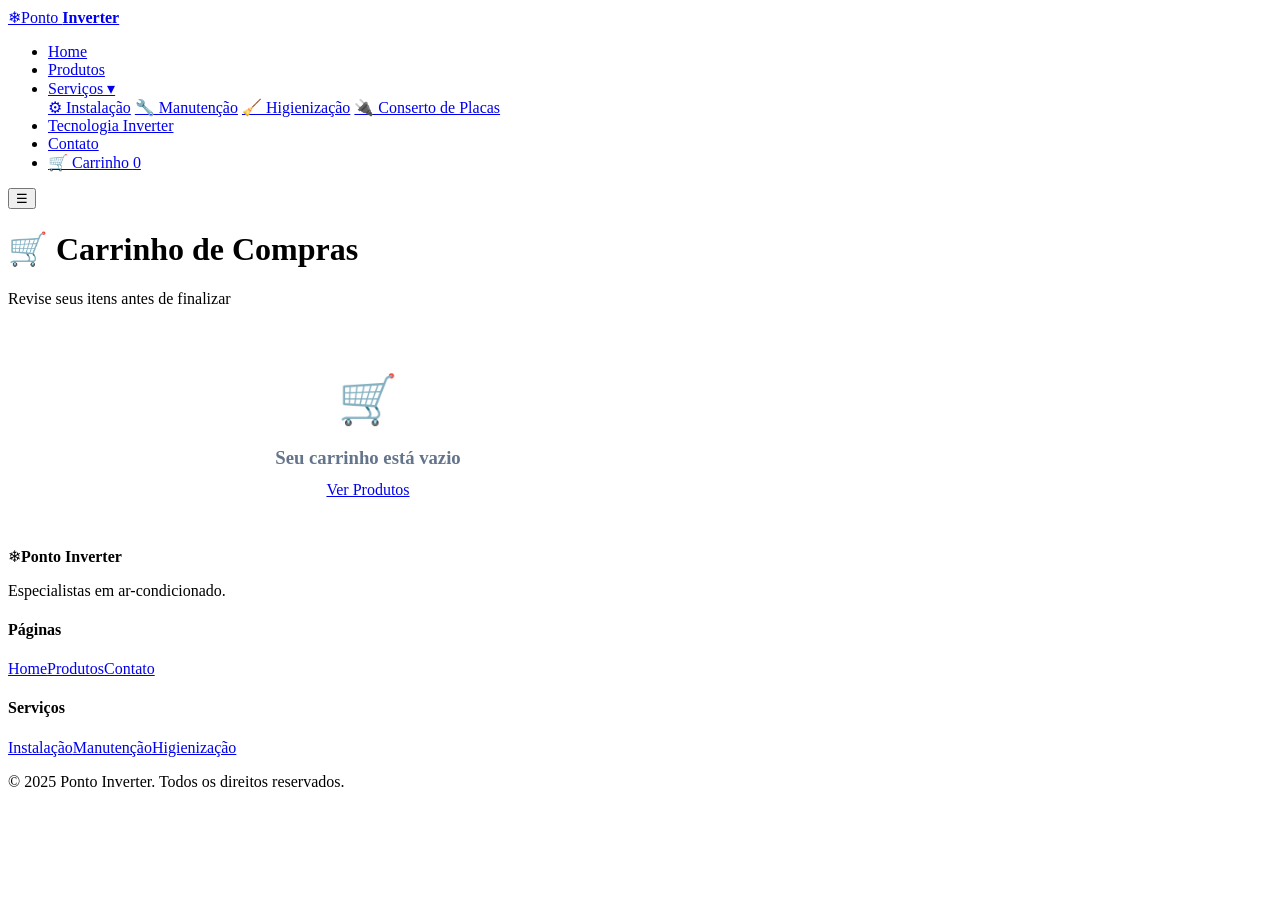
==== carrinho.html @ 16f68b97 "Add files via upload" ====
<!DOCTYPE html>
<html lang="pt-BR">
<head>
    <meta charset="UTF-8">
    <meta name="viewport" content="width=device-width, initial-scale=1.0">
    <title>Carrinho - Ponto Inverter</title>
    <link rel="preconnect" href="https://fonts.googleapis.com">
    <link href="https://fonts.googleapis.com/css2?family=Barlow:wght@400;500;600;700;800&family=Barlow+Condensed:wght@700;800&display=swap" rel="stylesheet">
    <link rel="stylesheet" href="css/style.css">
</head>
<body>

<nav class="navbar" id="navbar">
    <div class="nav-container">
        <a href="index.html" class="nav-logo"><span class="logo-icon">❄</span><span>Ponto <strong>Inverter</strong></span></a>
        <ul class="nav-menu">
            <li><a href="index.html">Home</a></li>
            <li><a href="produtos.html">Produtos</a></li>
            <li class="dropdown"><a href="#">Serviços ▾</a>
                <div class="dropdown-content">
                    <a href="instalacao.html">⚙ Instalação</a>
                    <a href="manutencao.html">🔧 Manutenção</a>
                    <a href="higienizacao.html">🧹 Higienização</a>
                    <a href="consertoplacas.html">🔌 Conserto de Placas</a>
                </div>
            </li>
            <li><a href="tecnologia-inverter.html">Tecnologia Inverter</a></li>
            <li><a href="contato.html">Contato</a></li>
            <li><a href="carrinho.html" class="btn-carrinho active">🛒 Carrinho <span class="badge" id="badge-count">0</span></a></li>
        </ul>
        <button class="nav-toggle" id="nav-toggle">☰</button>
    </div>
</nav>

<div class="page-header">
    <h1>🛒 Carrinho de Compras</h1>
    <p>Revise seus itens antes de finalizar</p>
</div>

<section class="section">
    <div class="container" style="max-width:720px;">
        <div id="lista-carrinho"></div>
        <div class="cart-total-box" id="total-box" style="display:none">
            Total: R$ <span id="total">0,00</span>
        </div>
        <div id="carrinho-vazio" style="text-align:center;padding:3rem 0;display:none">
            <div style="font-size:3rem;margin-bottom:1rem">🛒</div>
            <h3 style="color:#64748b;margin-bottom:0.75rem">Seu carrinho está vazio</h3>
            <a href="produtos.html" class="btn btn-primary">Ver Produtos</a>
        </div>
        <div id="btn-limpar-wrap" style="margin-top:1.5rem;display:none">
            <button class="btn btn-outline" id="btn-limpar" style="border-color:#ef4444;color:#ef4444">🗑 Limpar Carrinho</button>
        </div>
    </div>
</section>

<footer class="footer">
    <div class="container footer-inner">
        <div class="footer-brand"><span class="logo-icon">❄</span><strong>Ponto Inverter</strong><p>Especialistas em ar-condicionado.</p></div>
        <div class="footer-links"><h4>Páginas</h4><a href="index.html">Home</a><a href="produtos.html">Produtos</a><a href="contato.html">Contato</a></div>
        <div class="footer-links"><h4>Serviços</h4><a href="instalacao.html">Instalação</a><a href="manutencao.html">Manutenção</a><a href="higienizacao.html">Higienização</a></div>
    </div>
    <div class="footer-bottom"><p>&copy; 2025 Ponto Inverter. Todos os direitos reservados.</p></div>
</footer>

<script>
window.addEventListener('scroll', () => document.getElementById('navbar').classList.toggle('scrolled', window.scrollY > 50));
document.getElementById('nav-toggle').addEventListener('click', () => document.querySelector('.nav-menu').classList.toggle('open'));

let carrinho = JSON.parse(localStorage.getItem('cart')) || [];

function atualizarBadge() {
    document.getElementById('badge-count').textContent = carrinho.length;
}

function renderizar() {
    const lista = document.getElementById('lista-carrinho');
    const totalBox = document.getElementById('total-box');
    const vazio = document.getElementById('carrinho-vazio');
    const limparWrap = document.getElementById('btn-limpar-wrap');
    lista.innerHTML = '';

    if (carrinho.length === 0) {
        vazio.style.display = 'block';
        totalBox.style.display = 'none';
        limparWrap.style.display = 'none';
        return;
    }

    vazio.style.display = 'none';
    totalBox.style.display = 'block';
    limparWrap.style.display = 'block';

    let total = 0;
    carrinho.forEach((item, i) => {
        total += item.price;
        const div = document.createElement('div');
        div.className = 'cart-item';
        div.innerHTML = `
            <span style="font-weight:600;color:#0f172a">${item.name}</span>
            <div style="display:flex;align-items:center;gap:1rem">
                <span style="font-weight:700;color:#1a56db">R$ ${item.price.toFixed(2).replace('.',',')}</span>
                <button onclick="remover(${i})" style="background:#fee2e2;border:none;color:#991b1b;padding:0.35rem 0.75rem;border-radius:6px;cursor:pointer;font-weight:600">Remover</button>
            </div>`;
        lista.appendChild(div);
    });

    document.getElementById('total').textContent = total.toFixed(2).replace('.', ',');
    atualizarBadge();
}

function remover(i) {
    carrinho.splice(i, 1);
    localStorage.setItem('cart', JSON.stringify(carrinho));
    renderizar();
}

document.getElementById('btn-limpar').addEventListener('click', () => {
    carrinho = [];
    localStorage.removeItem('cart');
    renderizar();
});

renderizar();
</script>
</body>
</html>
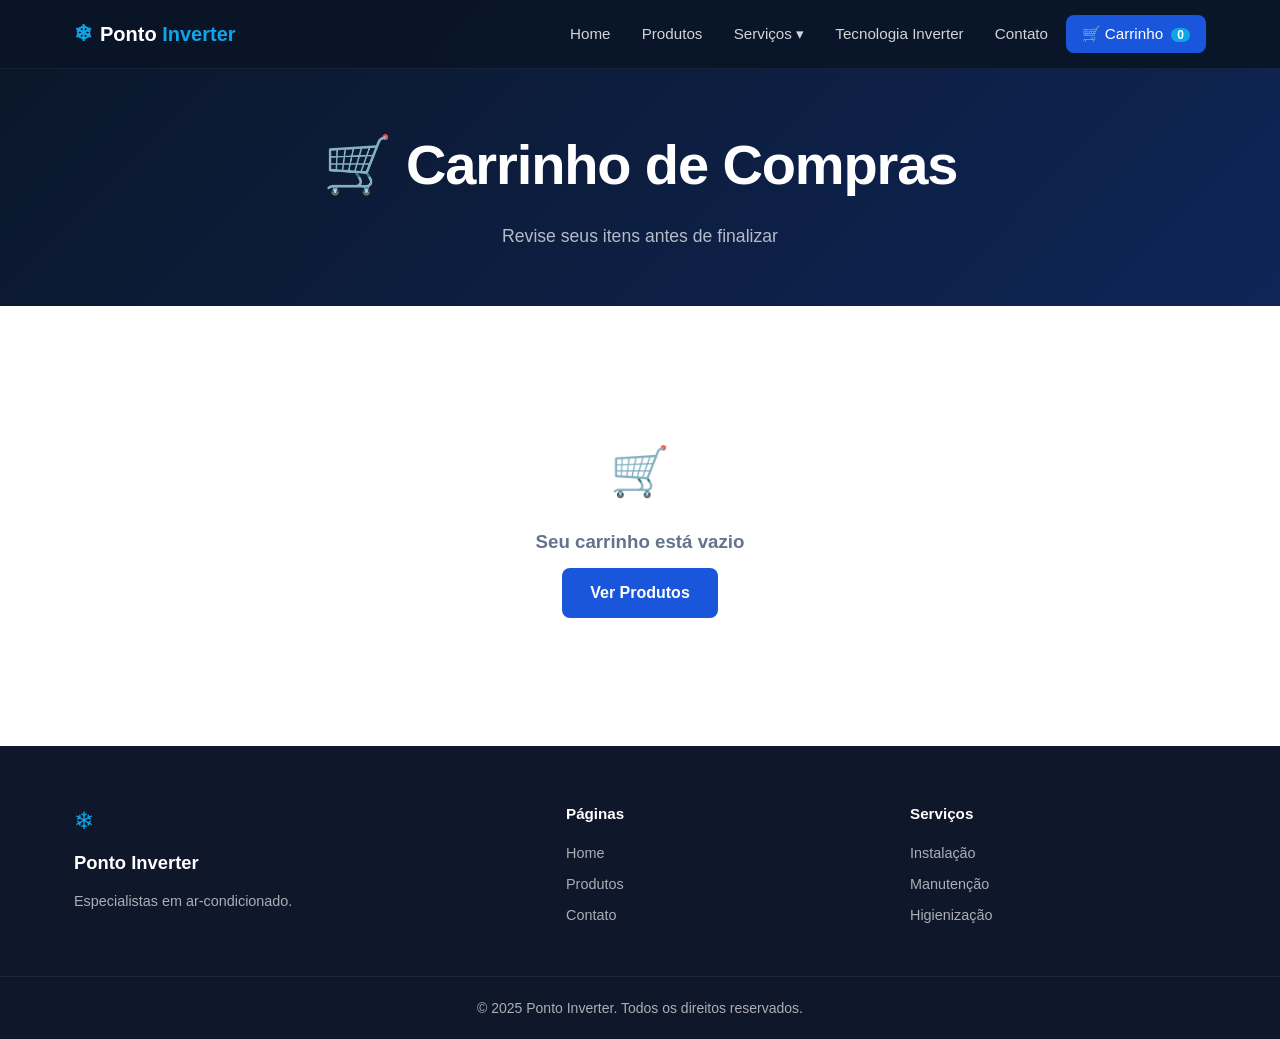
==== commit f521614d: "Fix stylesheet link in carrinho.html" ====
--- a/carrinho.html
+++ b/carrinho.html
@@ -6,7 +6,7 @@
     <title>Carrinho - Ponto Inverter</title>
     <link rel="preconnect" href="https://fonts.googleapis.com">
     <link href="https://fonts.googleapis.com/css2?family=Barlow:wght@400;500;600;700;800&family=Barlow+Condensed:wght@700;800&display=swap" rel="stylesheet">
-    <link rel="stylesheet" href="css/style.css">
+    <link rel="stylesheet" href="style.css">
 </head>
 <body>
 
--- a/style.css
+++ b/style.css
@@ -0,0 +1,716 @@
+/* ===========================
+   PONTO INVERTER - style.css
+   =========================== */
+
+:root {
+    --blue-dark:   #0a1628;
+    --blue-main:   #1a56db;
+    --blue-light:  #3b82f6;
+    --blue-pale:   #eff6ff;
+    --accent:      #0ea5e9;
+    --white:       #ffffff;
+    --gray-100:    #f8fafc;
+    --gray-200:    #e2e8f0;
+    --gray-500:    #64748b;
+    --gray-700:    #334155;
+    --gray-900:    #0f172a;
+    --font-main:   'Barlow', sans-serif;
+    --font-display:'Barlow Condensed', sans-serif;
+    --radius:      12px;
+    --shadow:      0 4px 24px rgba(26,86,219,0.10);
+    --shadow-lg:   0 8px 40px rgba(26,86,219,0.18);
+    --transition:  0.25s ease;
+}
+
+* { box-sizing: border-box; margin: 0; padding: 0; }
+
+html { scroll-behavior: smooth; }
+
+body {
+    font-family: var(--font-main);
+    color: var(--gray-700);
+    background: var(--white);
+    line-height: 1.6;
+}
+
+a { text-decoration: none; color: inherit; }
+ul { list-style: none; }
+img { max-width: 100%; display: block; }
+
+/* ---- CONTAINER ---- */
+.container {
+    max-width: 1180px;
+    margin: 0 auto;
+    padding: 0 1.5rem;
+}
+
+/* ---- NAVBAR ---- */
+.navbar {
+    position: fixed;
+    top: 0; left: 0; right: 0;
+    z-index: 1000;
+    background: rgba(10,22,40,0.95);
+    backdrop-filter: blur(8px);
+    border-bottom: 1px solid rgba(255,255,255,0.06);
+    transition: var(--transition);
+}
+.navbar.scrolled {
+    box-shadow: 0 4px 20px rgba(0,0,0,0.3);
+}
+.nav-container {
+    max-width: 1180px;
+    margin: 0 auto;
+    padding: 0 1.5rem;
+    display: flex;
+    align-items: center;
+    gap: 2rem;
+    height: 68px;
+}
+.nav-logo {
+    display: flex;
+    align-items: center;
+    gap: 0.5rem;
+    color: var(--white);
+    font-size: 1.25rem;
+    font-weight: 600;
+    white-space: nowrap;
+}
+.nav-logo strong { color: var(--accent); }
+.logo-icon { font-size: 1.4rem; color: var(--accent); }
+
+.nav-menu {
+    display: flex;
+    align-items: center;
+    gap: 0.25rem;
+    margin-left: auto;
+}
+.nav-menu li { position: relative; }
+.nav-menu a {
+    color: rgba(255,255,255,0.82);
+    font-size: 0.95rem;
+    font-weight: 500;
+    padding: 0.5rem 0.85rem;
+    border-radius: 8px;
+    transition: var(--transition);
+    display: block;
+}
+.nav-menu a:hover,
+.nav-menu a.active {
+    color: var(--white);
+    background: rgba(255,255,255,0.08);
+}
+.btn-carrinho {
+    background: var(--blue-main) !important;
+    color: var(--white) !important;
+    border-radius: 8px !important;
+    padding: 0.45rem 1rem !important;
+}
+.btn-carrinho:hover { background: var(--blue-light) !important; }
+
+.badge {
+    background: var(--accent);
+    color: var(--white);
+    border-radius: 20px;
+    padding: 0 6px;
+    font-size: 0.75rem;
+    margin-left: 4px;
+    font-weight: 700;
+}
+
+/* Dropdown */
+.dropdown-content {
+    display: none;
+    position: absolute;
+    top: calc(100% + 8px);
+    left: 0;
+    background: var(--blue-dark);
+    border: 1px solid rgba(255,255,255,0.08);
+    border-radius: var(--radius);
+    min-width: 210px;
+    box-shadow: var(--shadow-lg);
+    overflow: hidden;
+}
+.dropdown:hover .dropdown-content { display: block; }
+.dropdown-content a {
+    padding: 0.75rem 1.25rem !important;
+    border-radius: 0 !important;
+    font-size: 0.92rem !important;
+    border-bottom: 1px solid rgba(255,255,255,0.05);
+}
+.dropdown-content a:last-child { border-bottom: none; }
+.dropdown-content a:hover { background: rgba(255,255,255,0.07) !important; }
+
+.nav-toggle {
+    display: none;
+    background: none;
+    border: none;
+    color: var(--white);
+    font-size: 1.5rem;
+    cursor: pointer;
+    margin-left: auto;
+}
+
+/* ---- BUTTONS ---- */
+.btn {
+    display: inline-block;
+    padding: 0.75rem 1.75rem;
+    border-radius: 8px;
+    font-family: var(--font-main);
+    font-size: 1rem;
+    font-weight: 600;
+    cursor: pointer;
+    border: none;
+    transition: var(--transition);
+}
+.btn-primary {
+    background: var(--blue-main);
+    color: var(--white);
+}
+.btn-primary:hover { background: var(--blue-light); transform: translateY(-2px); box-shadow: var(--shadow); }
+.btn-outline {
+    background: transparent;
+    color: var(--white);
+    border: 2px solid rgba(255,255,255,0.4);
+}
+.btn-outline:hover { border-color: var(--white); background: rgba(255,255,255,0.08); }
+.btn.mt { margin-top: 1.5rem; }
+.w100 { width: 100%; text-align: center; }
+
+/* ---- HERO ---- */
+.hero {
+    min-height: 100vh;
+    background: linear-gradient(135deg, var(--blue-dark) 0%, #0f2557 60%, #0a3080 100%);
+    display: flex;
+    align-items: center;
+    padding: 100px 1.5rem 4rem;
+    position: relative;
+    overflow: hidden;
+}
+.hero-bg {
+    position: absolute;
+    inset: 0;
+    background-image:
+        radial-gradient(circle at 70% 40%, rgba(14,165,233,0.12) 0%, transparent 60%),
+        radial-gradient(circle at 20% 80%, rgba(26,86,219,0.15) 0%, transparent 50%);
+    pointer-events: none;
+}
+.hero::before {
+    content: '';
+    position: absolute;
+    width: 600px; height: 600px;
+    background: radial-gradient(circle, rgba(59,130,246,0.08) 0%, transparent 70%);
+    right: -100px; top: -100px;
+    border-radius: 50%;
+}
+.hero-content {
+    max-width: 1180px;
+    margin: 0 auto;
+    padding: 0;
+    flex: 1;
+    z-index: 1;
+}
+.hero-tag {
+    display: inline-block;
+    background: rgba(14,165,233,0.15);
+    color: var(--accent);
+    border: 1px solid rgba(14,165,233,0.3);
+    padding: 0.35rem 1rem;
+    border-radius: 20px;
+    font-size: 0.875rem;
+    font-weight: 600;
+    letter-spacing: 0.05em;
+    text-transform: uppercase;
+    margin-bottom: 1.5rem;
+}
+.hero h1 {
+    font-family: var(--font-display);
+    font-size: clamp(2.5rem, 6vw, 4.5rem);
+    font-weight: 800;
+    color: var(--white);
+    line-height: 1.05;
+    margin-bottom: 1.25rem;
+    letter-spacing: -0.02em;
+}
+.hero h1 .highlight {
+    color: var(--accent);
+}
+.hero > .hero-content > p {
+    color: rgba(255,255,255,0.72);
+    font-size: 1.15rem;
+    max-width: 520px;
+    margin-bottom: 2rem;
+}
+.hero-btns {
+    display: flex;
+    gap: 1rem;
+    flex-wrap: wrap;
+    margin-bottom: 3rem;
+}
+.hero-stats {
+    display: flex;
+    gap: 2.5rem;
+    flex-wrap: wrap;
+}
+.stat strong {
+    display: block;
+    font-family: var(--font-display);
+    font-size: 2rem;
+    font-weight: 800;
+    color: var(--white);
+}
+.stat span {
+    font-size: 0.875rem;
+    color: rgba(255,255,255,0.55);
+}
+.hero-image {
+    position: absolute;
+    right: 5%;
+    top: 50%;
+    transform: translateY(-50%);
+    z-index: 1;
+}
+.hero-card {
+    background: rgba(255,255,255,0.06);
+    border: 1px solid rgba(255,255,255,0.12);
+    border-radius: 20px;
+    padding: 2rem 2.5rem;
+    text-align: center;
+    backdrop-filter: blur(10px);
+    color: var(--white);
+    min-width: 240px;
+    box-shadow: var(--shadow-lg);
+}
+.card-icon { font-size: 3rem; margin-bottom: 1rem; }
+.hero-card h3 { font-size: 1.25rem; font-weight: 700; margin-bottom: 0.5rem; }
+.hero-card p { color: rgba(255,255,255,0.65); font-size: 0.9rem; margin-bottom: 1rem; }
+.hero-card a { color: var(--accent); font-weight: 600; font-size: 0.9rem; }
+
+/* ---- SECTIONS ---- */
+.section { padding: 5rem 0; }
+.section-header {
+    text-align: center;
+    margin-bottom: 3rem;
+}
+.section-tag {
+    display: inline-block;
+    background: var(--blue-pale);
+    color: var(--blue-main);
+    padding: 0.3rem 1rem;
+    border-radius: 20px;
+    font-size: 0.8rem;
+    font-weight: 700;
+    letter-spacing: 0.08em;
+    text-transform: uppercase;
+    margin-bottom: 0.75rem;
+}
+.section-header h2 {
+    font-family: var(--font-display);
+    font-size: clamp(1.8rem, 4vw, 2.75rem);
+    font-weight: 800;
+    color: var(--gray-900);
+    letter-spacing: -0.02em;
+}
+.section-header p {
+    color: var(--gray-500);
+    font-size: 1.05rem;
+    margin-top: 0.5rem;
+}
+
+/* ---- SERVICES GRID ---- */
+.services-grid {
+    display: grid;
+    grid-template-columns: repeat(auto-fit, minmax(240px, 1fr));
+    gap: 1.5rem;
+}
+.service-card {
+    background: var(--white);
+    border: 1px solid var(--gray-200);
+    border-radius: var(--radius);
+    padding: 2rem 1.75rem;
+    display: block;
+    position: relative;
+    transition: var(--transition);
+    box-shadow: var(--shadow);
+}
+.service-card:hover {
+    border-color: var(--blue-main);
+    transform: translateY(-4px);
+    box-shadow: var(--shadow-lg);
+}
+.service-card.destaque {
+    background: var(--blue-main);
+    color: var(--white);
+    border-color: var(--blue-main);
+}
+.service-card.destaque p { color: rgba(255,255,255,0.8); }
+.service-card.destaque .service-link { color: var(--accent); }
+.service-icon { font-size: 2.25rem; margin-bottom: 1rem; }
+.service-card h3 {
+    font-family: var(--font-display);
+    font-size: 1.4rem;
+    font-weight: 700;
+    color: var(--gray-900);
+    margin-bottom: 0.5rem;
+}
+.service-card.destaque h3 { color: var(--white); }
+.service-card p { font-size: 0.95rem; color: var(--gray-500); margin-bottom: 1rem; }
+.service-link { font-size: 0.9rem; font-weight: 600; color: var(--blue-main); }
+.badge-destaque {
+    position: absolute;
+    top: 1rem; right: 1rem;
+    background: var(--accent);
+    color: var(--white);
+    font-size: 0.7rem;
+    font-weight: 700;
+    padding: 0.2rem 0.6rem;
+    border-radius: 20px;
+    text-transform: uppercase;
+    letter-spacing: 0.05em;
+}
+
+/* ---- SECTION DARK ---- */
+.section-dark {
+    background: var(--blue-dark);
+    padding: 5rem 0;
+}
+.section-dark .container { max-width: 1180px; margin: 0 auto; padding: 0 1.5rem; }
+.section-dark .section-tag { background: rgba(14,165,233,0.15); color: var(--accent); border: 1px solid rgba(14,165,233,0.3); }
+.section-dark h2 {
+    font-family: var(--font-display);
+    font-size: clamp(1.8rem,4vw,2.75rem);
+    font-weight: 800;
+    color: var(--white);
+    letter-spacing: -0.02em;
+    margin: 0.5rem 0 1rem;
+}
+.section-dark p { color: rgba(255,255,255,0.72); font-size: 1.05rem; }
+.flex-row {
+    display: flex;
+    align-items: center;
+    gap: 4rem;
+    flex-wrap: wrap;
+}
+.cta-text { flex: 1; min-width: 280px; }
+.cta-image {
+    flex-shrink: 0;
+    display: flex;
+    align-items: center;
+    justify-content: center;
+}
+.cta-badge {
+    width: 160px; height: 160px;
+    border-radius: 50%;
+    background: var(--accent);
+    color: var(--white);
+    display: flex;
+    flex-direction: column;
+    align-items: center;
+    justify-content: center;
+    text-align: center;
+    box-shadow: 0 0 60px rgba(14,165,233,0.4);
+}
+.cta-badge span { font-family: var(--font-display); font-size: 3rem; font-weight: 800; line-height: 1; }
+.cta-badge small { font-size: 0.8rem; opacity: 0.85; line-height: 1.3; margin-top: 0.25rem; }
+.check-list { margin: 1.25rem 0; display: flex; flex-direction: column; gap: 0.6rem; }
+.check-list li { color: rgba(255,255,255,0.85); font-size: 0.97rem; }
+
+/* ---- CONTACT ---- */
+.contact-grid {
+    display: grid;
+    grid-template-columns: 1fr 1.5fr;
+    gap: 3rem;
+    align-items: start;
+}
+.contact-info { display: flex; flex-direction: column; gap: 1.5rem; }
+.contact-item {
+    display: flex;
+    align-items: flex-start;
+    gap: 1rem;
+}
+.contact-item > span { font-size: 1.5rem; }
+.contact-item div { display: flex; flex-direction: column; gap: 0.2rem; }
+.contact-item strong { font-weight: 700; color: var(--gray-900); }
+.contact-item a, .contact-item span { color: var(--gray-500); font-size: 0.97rem; }
+.contact-item a:hover { color: var(--blue-main); }
+
+.contact-form {
+    background: var(--gray-100);
+    border: 1px solid var(--gray-200);
+    border-radius: var(--radius);
+    padding: 2rem;
+    display: flex;
+    flex-direction: column;
+    gap: 1.25rem;
+}
+.form-group { display: flex; flex-direction: column; gap: 0.4rem; }
+.form-group label { font-size: 0.9rem; font-weight: 600; color: var(--gray-700); }
+.form-group input,
+.form-group textarea,
+form input,
+form textarea,
+form select {
+    padding: 0.75rem 1rem;
+    border: 1.5px solid var(--gray-200);
+    border-radius: 8px;
+    font-family: var(--font-main);
+    font-size: 0.97rem;
+    color: var(--gray-900);
+    background: var(--white);
+    transition: var(--transition);
+    width: 100%;
+}
+.form-group input:focus,
+.form-group textarea:focus,
+form input:focus,
+form textarea:focus {
+    outline: none;
+    border-color: var(--blue-main);
+    box-shadow: 0 0 0 3px rgba(26,86,219,0.08);
+}
+.msg-sucesso {
+    background: #dcfce7;
+    color: #166534;
+    padding: 0.75rem 1rem;
+    border-radius: 8px;
+    font-weight: 600;
+    font-size: 0.95rem;
+}
+
+/* ---- FOOTER ---- */
+.footer {
+    background: var(--gray-900);
+    color: rgba(255,255,255,0.65);
+}
+.footer-inner {
+    display: grid;
+    grid-template-columns: 1.5fr 1fr 1fr;
+    gap: 3rem;
+    padding-top: 3.5rem;
+    padding-bottom: 3rem;
+}
+.footer-brand {
+    display: flex;
+    flex-direction: column;
+    gap: 0.5rem;
+}
+.footer-brand .logo-icon { font-size: 1.5rem; }
+.footer-brand strong { color: var(--white); font-size: 1.15rem; }
+.footer-brand p { font-size: 0.9rem; margin-top: 0.25rem; }
+.footer-links { display: flex; flex-direction: column; gap: 0.5rem; }
+.footer-links h4 { color: var(--white); font-size: 0.95rem; margin-bottom: 0.5rem; }
+.footer-links a { font-size: 0.9rem; transition: var(--transition); }
+.footer-links a:hover { color: var(--white); }
+.footer-bottom {
+    border-top: 1px solid rgba(255,255,255,0.06);
+    padding: 1.25rem 1.5rem;
+    text-align: center;
+    font-size: 0.875rem;
+}
+
+/* ---- PAGE HEADER ---- */
+.page-header {
+    background: linear-gradient(135deg, var(--blue-dark) 0%, #0f2557 100%);
+    padding: 120px 1.5rem 3.5rem;
+    text-align: center;
+    color: var(--white);
+}
+.page-header h1 {
+    font-family: var(--font-display);
+    font-size: clamp(2rem,5vw,3.5rem);
+    font-weight: 800;
+    letter-spacing: -0.02em;
+}
+.page-header p { color: rgba(255,255,255,0.7); margin-top: 0.75rem; font-size: 1.1rem; }
+
+/* ---- PRODUTOS ---- */
+.products-grid {
+    display: grid;
+    grid-template-columns: repeat(auto-fit, minmax(280px, 1fr));
+    gap: 1.75rem;
+}
+.product-card {
+    background: var(--white);
+    border: 1px solid var(--gray-200);
+    border-radius: var(--radius);
+    overflow: hidden;
+    transition: var(--transition);
+    box-shadow: var(--shadow);
+}
+.product-card:hover { transform: translateY(-4px); box-shadow: var(--shadow-lg); }
+.product-card img {
+    width: 100%; height: 220px;
+    object-fit: cover;
+    background: var(--blue-pale);
+}
+.product-card-body { padding: 1.5rem; }
+.product-card-body h3 { font-size: 1.1rem; font-weight: 700; color: var(--gray-900); margin-bottom: 0.4rem; }
+.product-card-body p { font-size: 0.92rem; color: var(--gray-500); margin-bottom: 1rem; }
+.product-price { font-family: var(--font-display); font-size: 1.6rem; font-weight: 800; color: var(--blue-main); margin-bottom: 1rem; }
+.product-btns { display: flex; gap: 0.75rem; }
+.btn-sm { padding: 0.5rem 1rem; font-size: 0.88rem; border-radius: 7px; }
+.btn-success { background: #16a34a; color: var(--white); }
+.btn-success:hover { background: #15803d; }
+
+/* ---- CARRINHO ---- */
+.cart-item {
+    display: flex;
+    justify-content: space-between;
+    align-items: center;
+    padding: 1rem 1.25rem;
+    background: var(--white);
+    border: 1px solid var(--gray-200);
+    border-radius: 10px;
+    margin-bottom: 0.75rem;
+}
+.cart-total-box {
+    background: var(--blue-pale);
+    border: 1px solid var(--blue-main);
+    border-radius: var(--radius);
+    padding: 1.25rem 1.5rem;
+    font-family: var(--font-display);
+    font-size: 1.5rem;
+    font-weight: 800;
+    color: var(--blue-main);
+    text-align: right;
+    margin-top: 1rem;
+}
+
+/* ---- SERVIÇO PAGE ---- */
+.service-page-grid {
+    display: grid;
+    grid-template-columns: 1.5fr 1fr;
+    gap: 3rem;
+    align-items: start;
+}
+.benefit-list { display: flex; flex-direction: column; gap: 0.75rem; margin: 1.5rem 0; }
+.benefit-item {
+    display: flex;
+    align-items: flex-start;
+    gap: 0.75rem;
+    background: var(--blue-pale);
+    border-radius: 10px;
+    padding: 0.9rem 1.1rem;
+}
+.benefit-item .bi { color: var(--blue-main); font-size: 1.1rem; margin-top: 2px; }
+.benefit-item div strong { display: block; color: var(--gray-900); font-size: 0.97rem; }
+.benefit-item div span { font-size: 0.9rem; color: var(--gray-500); }
+.info-box {
+    background: var(--blue-dark);
+    color: var(--white);
+    border-radius: var(--radius);
+    padding: 2rem;
+    position: sticky;
+    top: 90px;
+}
+.info-box h3 { font-size: 1.25rem; font-weight: 700; margin-bottom: 1rem; }
+.info-box a { color: var(--accent); display: block; margin: 0.5rem 0; }
+
+/* ---- GALLERY ---- */
+.photos-grid {
+    display: grid;
+    grid-template-columns: repeat(auto-fit, minmax(220px, 1fr));
+    gap: 1rem;
+    margin-top: 2rem;
+}
+.photos-grid img {
+    width: 100%;
+    height: 200px;
+    object-fit: cover;
+    border-radius: var(--radius);
+    box-shadow: var(--shadow);
+    transition: var(--transition);
+}
+.photos-grid img:hover { transform: scale(1.03); box-shadow: var(--shadow-lg); }
+
+/* ---- MAP ---- */
+.map-wrap { border-radius: var(--radius); overflow: hidden; margin-top: 1.5rem; box-shadow: var(--shadow); }
+.map-wrap iframe { width: 100%; height: 320px; border: 0; display: block; }
+
+/* ---- CADASTRO ---- */
+.form-card {
+    background: var(--white);
+    border: 1px solid var(--gray-200);
+    border-radius: var(--radius);
+    padding: 2.5rem;
+    max-width: 520px;
+    margin: 0 auto;
+    box-shadow: var(--shadow);
+}
+.form-card h2 { font-family: var(--font-display); font-size: 1.6rem; font-weight: 800; color: var(--gray-900); margin-bottom: 1.5rem; }
+.form-card .form-group { margin-bottom: 1.25rem; }
+.form-card label { display: block; font-size: 0.9rem; font-weight: 600; color: var(--gray-700); margin-bottom: 0.4rem; }
+
+/* ---- CONTATO PAGE ---- */
+.contato-cards {
+    display: grid;
+    grid-template-columns: repeat(auto-fit, minmax(200px, 1fr));
+    gap: 1.25rem;
+    margin-bottom: 3rem;
+}
+.contato-card {
+    background: var(--blue-pale);
+    border: 1px solid var(--blue-main);
+    border-radius: var(--radius);
+    padding: 1.5rem;
+    text-align: center;
+}
+.contato-card .icon { font-size: 2rem; margin-bottom: 0.75rem; }
+.contato-card h4 { font-weight: 700; color: var(--gray-900); margin-bottom: 0.4rem; }
+.contato-card a, .contato-card span { font-size: 0.9rem; color: var(--blue-main); display: block; }
+
+/* ---- INVERTER PAGE ---- */
+.inverter-list { display: flex; flex-direction: column; gap: 0.75rem; margin: 1.5rem 0; }
+.inverter-list li {
+    position: relative;
+    background: var(--blue-pale);
+    border-left: 4px solid var(--blue-main);
+    padding: 0.9rem 1.25rem;
+    border-radius: 0 8px 8px 0;
+    font-weight: 500;
+    color: var(--gray-900);
+    cursor: default;
+}
+.inverter-list li::after {
+    content: attr(data-tooltip);
+    position: absolute;
+    left: 100%;
+    top: 50%; transform: translateY(-50%);
+    margin-left: 12px;
+    background: var(--blue-dark);
+    color: var(--white);
+    font-size: 0.8rem;
+    padding: 0.4rem 0.8rem;
+    border-radius: 6px;
+    white-space: nowrap;
+    opacity: 0;
+    pointer-events: none;
+    transition: var(--transition);
+    z-index: 10;
+}
+.inverter-list li:hover::after { opacity: 1; }
+
+/* ---- ALERT ---- */
+.alert { padding: 1rem 1.25rem; border-radius: 10px; margin-bottom: 1rem; font-weight: 500; }
+.alert-success { background: #dcfce7; color: #166534; border: 1px solid #bbf7d0; }
+.alert-danger  { background: #fee2e2; color: #991b1b; border: 1px solid #fecaca; }
+
+/* ---- RESPONSIVE ---- */
+@media (max-width: 900px) {
+    .hero { padding: 100px 1.5rem 3rem; }
+    .hero-image { display: none; }
+    .contact-grid { grid-template-columns: 1fr; }
+    .service-page-grid { grid-template-columns: 1fr; }
+    .footer-inner { grid-template-columns: 1fr 1fr; }
+    .flex-row { gap: 2rem; }
+}
+@media (max-width: 680px) {
+    .nav-menu { display: none; flex-direction: column; position: absolute; top: 68px; left: 0; right: 0; background: var(--blue-dark); padding: 1rem; gap: 0.25rem; border-bottom: 1px solid rgba(255,255,255,0.08); }
+    .nav-menu.open { display: flex; }
+    .nav-toggle { display: block; }
+    .footer-inner { grid-template-columns: 1fr; gap: 2rem; }
+    .hero-btns { flex-direction: column; }
+    .hero-stats { gap: 1.5rem; }
+    .products-grid { grid-template-columns: 1fr; }
+    .product-btns { flex-direction: column; }
+    .cta-image { display: none; }
+}
